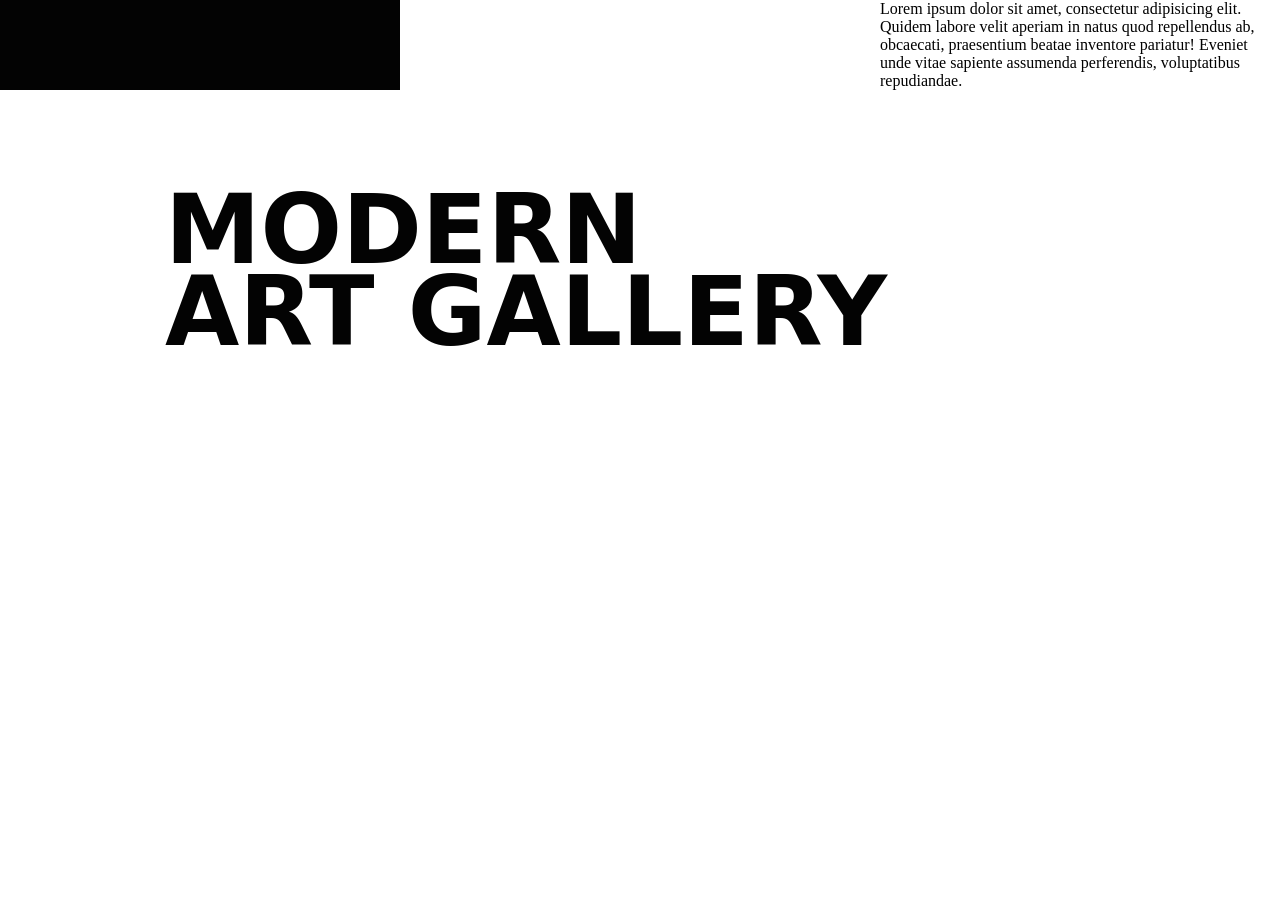
==== temp.html @ df3ed9db "feat: add temp.html file" ====
<!doctype html>
<html lang="en">
  <head>
    <meta charset="UTF-8" />
    <meta name="viewport" content="width=device-width, initial-scale=1.0" />
    <title>Document</title>
    <style>
      * {
        box-sizing: border-box;
      }

      h1,
      h2,
      h3,
      body,
      p {
        margin: 0;
      }

      .container {
        display: grid;
        grid-template-columns: 1fr 1.2fr 1fr;
        grid-template-areas: "title photo content";
        grid-template-rows: auto auto;
        max-inline-size: 1440px;
        margin-inline: auto;
      }

      .a {
        grid-area: title;
        position: relative;
      }

      .b {
        grid-area: photo;
      }

      .c {
        grid-area: content;
      }

      .b__image {
        display: block;
      }

      .a__mask {
        position: absolute;
        background-color: #030303;
        inset: 0;
        overflow: clip;
        z-index: 1;
      }

      .a__title-light {
        color: rgb(250, 250, 250);
      }

      .a__title-dark {
        color: #030303;
      }

      .a__title {
        /* чтобы не влияло на ширину блока! */
        position: absolute;
        font-size: 96px;
        line-height: 0.85;
        translate: 165px 190px;
        font-family: system-ui;
        font-weight: bold;
        text-wrap: nowrap;
      }
    </style>
  </head>

  <body>
    <div class="container">
      <div class="a">
        <div class="a__mask">
          <p class="a__title a__title-light">MODERN<br />ART GALLERY</p>
        </div>
        <h1 class="a__title a__title-dark">MODERN<br />ART GALLERY</h1>
      </div>
      <div class="b">
        <img src="assets/image-hero.jpg" alt="" class="b__image" />
      </div>
      <div class="c">Lorem ipsum dolor sit amet, consectetur adipisicing elit. Quidem labore velit aperiam in natus quod repellendus ab, obcaecati, praesentium beatae inventore pariatur! Eveniet unde vitae sapiente assumenda perferendis, voluptatibus repudiandae.</div>
    </div>
  </body>
</html>
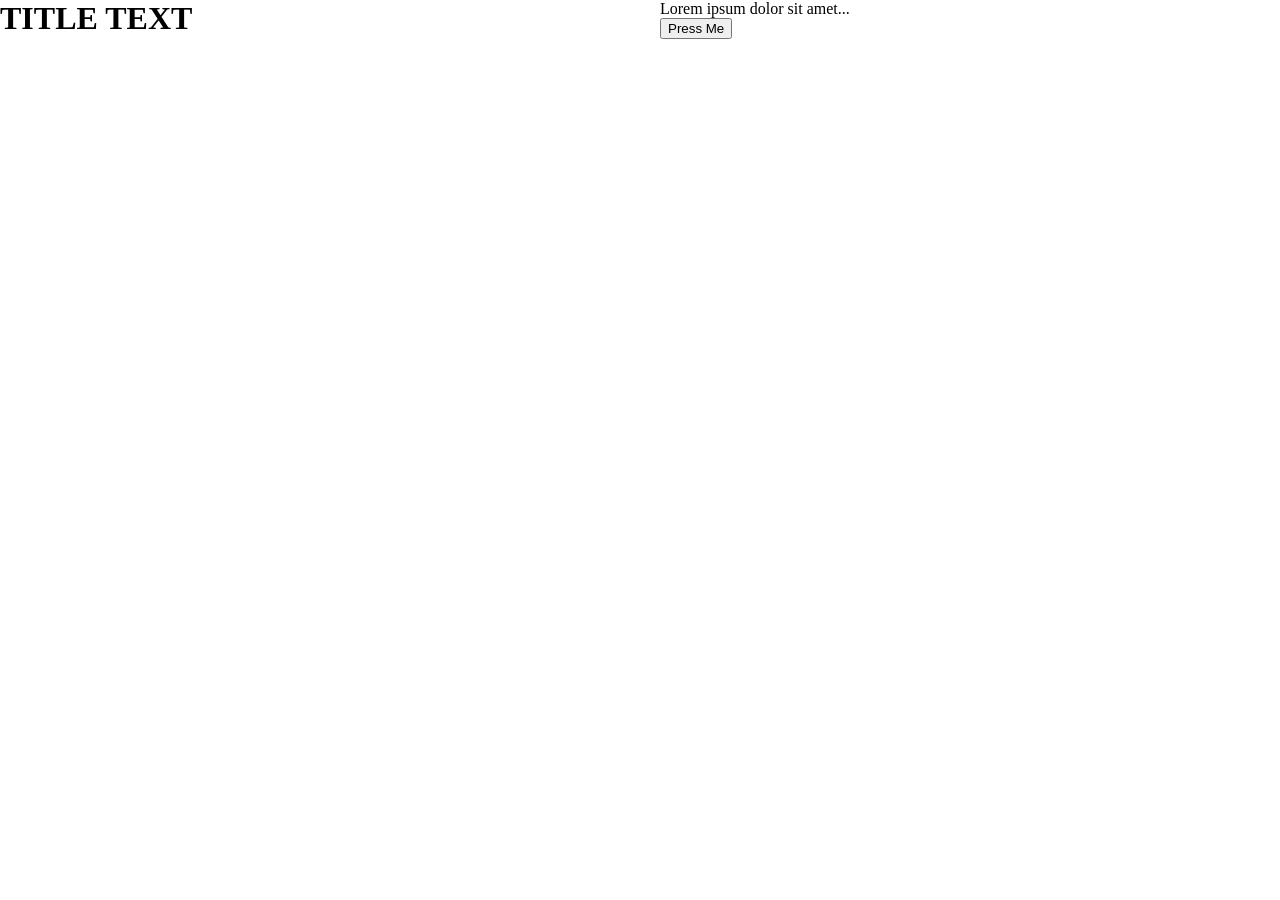
==== commit cbcf996b: "in work..." ====
--- a/temp.html
+++ b/temp.html
@@ -3,7 +3,7 @@
   <head>
     <meta charset="UTF-8" />
     <meta name="viewport" content="width=device-width, initial-scale=1.0" />
-    <title>Document</title>
+    <title>TEMP</title>
     <style>
       * {
         box-sizing: border-box;
@@ -17,73 +17,67 @@
         margin: 0;
       }
 
+      * {
+        box-sizing: border-box;
+      }
+
+      h1,
+      body,
+      p {
+        margin: 0;
+      }
+
+      /* Мобильные стили (до 1024px) */
       .container {
         display: grid;
-        grid-template-columns: 1fr 1.2fr 1fr;
-        grid-template-areas: "title photo content";
-        grid-template-rows: auto auto;
-        max-inline-size: 1440px;
-        margin-inline: auto;
+        grid-template-columns: 1fr;
       }
 
-      .a {
-        grid-area: title;
-        position: relative;
+      .content {
+        display: grid;
+        gap: 24px;
+        /* Здесь можно спокойно задавать background, padding, border для мобилки */
       }
 
-      .b {
-        grid-area: photo;
-      }
+      /* Десктопные стили (от 1024px) */
+      @media (width >= 1024px) {
+        .container {
+          grid-template-columns: 1fr 1fr; /* Две колонки на десктопе */
+          gap: 40px;
+        }
 
-      .c {
-        grid-area: content;
-      }
+        .content {
+          grid-column: 1 / -1; /* Растягиваем обертку на обе колонки родителя */
+          display: grid;
+          grid-template-columns: subgrid; /* Наследуем сетку родителя! */
+          gap: inherit;
+        }
 
-      .b__image {
-        display: block;
-      }
+        .title__wrapper {
+          grid-column: 1; /* h1 улетает в левую колонку */
+        }
 
-      .a__mask {
-        position: absolute;
-        background-color: #030303;
-        inset: 0;
-        overflow: clip;
-        z-index: 1;
-      }
-
-      .a__title-light {
-        color: rgb(250, 250, 250);
-      }
-
-      .a__title-dark {
-        color: #030303;
-      }
-
-      .a__title {
-        /* чтобы не влияло на ширину блока! */
-        position: absolute;
-        font-size: 96px;
-        line-height: 0.85;
-        translate: 165px 190px;
-        font-family: system-ui;
-        font-weight: bold;
-        text-wrap: nowrap;
+        .content__wrapper {
+          grid-column: 2; /* p и button улетают в правую колонку */
+        }
       }
     </style>
   </head>
 
   <body>
     <div class="container">
-      <div class="a">
-        <div class="a__mask">
-          <p class="a__title a__title-light">MODERN<br />ART GALLERY</p>
+      <!-- .content живет как единое целое до 1024px -->
+      <div class="content">
+        <div class="title__wrapper">
+          <h1>TITLE TEXT</h1>
         </div>
-        <h1 class="a__title a__title-dark">MODERN<br />ART GALLERY</h1>
+        <div class="content__wrapper">
+          <div class="content__text">
+            <p>Lorem ipsum dolor sit amet...</p>
+          </div>
+          <button>Press Me</button>
+        </div>
       </div>
-      <div class="b">
-        <img src="assets/image-hero.jpg" alt="" class="b__image" />
-      </div>
-      <div class="c">Lorem ipsum dolor sit amet, consectetur adipisicing elit. Quidem labore velit aperiam in natus quod repellendus ab, obcaecati, praesentium beatae inventore pariatur! Eveniet unde vitae sapiente assumenda perferendis, voluptatibus repudiandae.</div>
     </div>
   </body>
 </html>
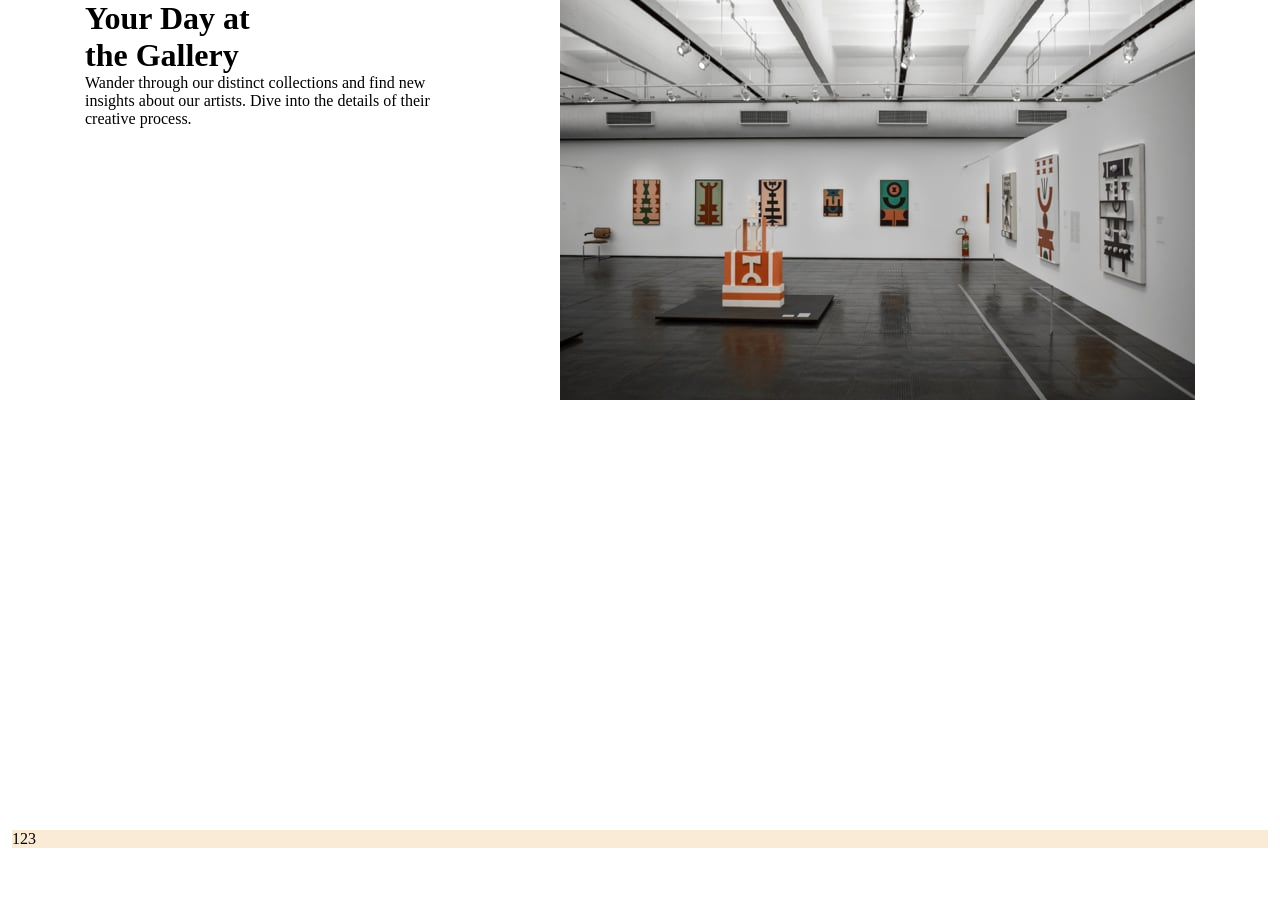
==== commit 0ccd85b4: "in progress..." ====
--- a/temp.html
+++ b/temp.html
@@ -21,63 +21,86 @@
         box-sizing: border-box;
       }
 
-      h1,
-      body,
-      p {
-        margin: 0;
+      :root {
+        --grid-gap: 30px;
+        --container-max-width: 1110px;
       }
 
-      /* Мобильные стили (до 1024px) */
-      .container {
+      .grid-12 {
         display: grid;
-        grid-template-columns: 1fr;
+        grid-template-columns: repeat(12, 1fr);
+        grid-auto-rows: 1fr;
+        gap: var(--grid-gap);
+        max-width: var(--container-max-width);
+        margin: 0 auto;
+        /* padding: 0 32px; */
+      }
+
+      .grid-item-1 {
+        grid-column: 1 / -1;
+
+        display: grid;
+        grid-template-columns: subgrid;
+      }
+
+      .grid-item-header {
+        grid-column: 1 / 5;
+      }
+
+      .grid-item-image {
+        grid-column: 6 / -1;
+      }
+
+      .grid-item-2 {
+      }
+      .grid-item-3 {
+      }
+
+      img {
+        display: block;
+        /* max-width: 100%; */
+        height: auto;
+        width: 100%;
+        object-fit: contain;
+      }
+
+      .layout {
+        display: grid;
+        grid-template-columns:
+          [full-start] minmax(12px, 1fr)
+          [content-start] repeat(12, [col-start] minmax(0, calc(1440px / 12)) [col-end]) [content-end]
+          minmax(12px, 1fr) [full-end];
+        grid-auto-rows: 1fr;
+      }
+
+      .layout > * {
+        grid-column: content-start / content-end;
+      }
+      .layout-full-width {
+        grid-column: full-start / full-end;
       }
 
       .content {
-        display: grid;
-        gap: 24px;
-        /* Здесь можно спокойно задавать background, padding, border для мобилки */
-      }
-
-      /* Десктопные стили (от 1024px) */
-      @media (width >= 1024px) {
-        .container {
-          grid-template-columns: 1fr 1fr; /* Две колонки на десктопе */
-          gap: 40px;
-        }
-
-        .content {
-          grid-column: 1 / -1; /* Растягиваем обертку на обе колонки родителя */
-          display: grid;
-          grid-template-columns: subgrid; /* Наследуем сетку родителя! */
-          gap: inherit;
-        }
-
-        .title__wrapper {
-          grid-column: 1; /* h1 улетает в левую колонку */
-        }
-
-        .content__wrapper {
-          grid-column: 2; /* p и button улетают в правую колонку */
-        }
+        background-color: antiquewhite;
       }
     </style>
   </head>
 
   <body>
-    <div class="container">
-      <!-- .content живет как единое целое до 1024px -->
-      <div class="content">
-        <div class="title__wrapper">
-          <h1>TITLE TEXT</h1>
+    <div class="grid-12">
+      <div class="grid-item-1">
+        <div class="grid-item-header">
+          <h1>Your Day at<br />the Gallery</h1>
+          <p>Wander through our distinct collections and find new insights about our artists. Dive into the details of their creative process.</p>
         </div>
-        <div class="content__wrapper">
-          <div class="content__text">
-            <p>Lorem ipsum dolor sit amet...</p>
-          </div>
-          <button>Press Me</button>
-        </div>
+        <div class="grid-item-image"><img src="assets/desktop/image-grid-1.jpg" alt="" /></div>
       </div>
+      <div class="grid-item-2"></div>
+      <div class="grid-item-3"></div>
+    </div>
+
+    <div class="layout">
+      <div class="content">123</div>
     </div>
   </body>
 </html>
